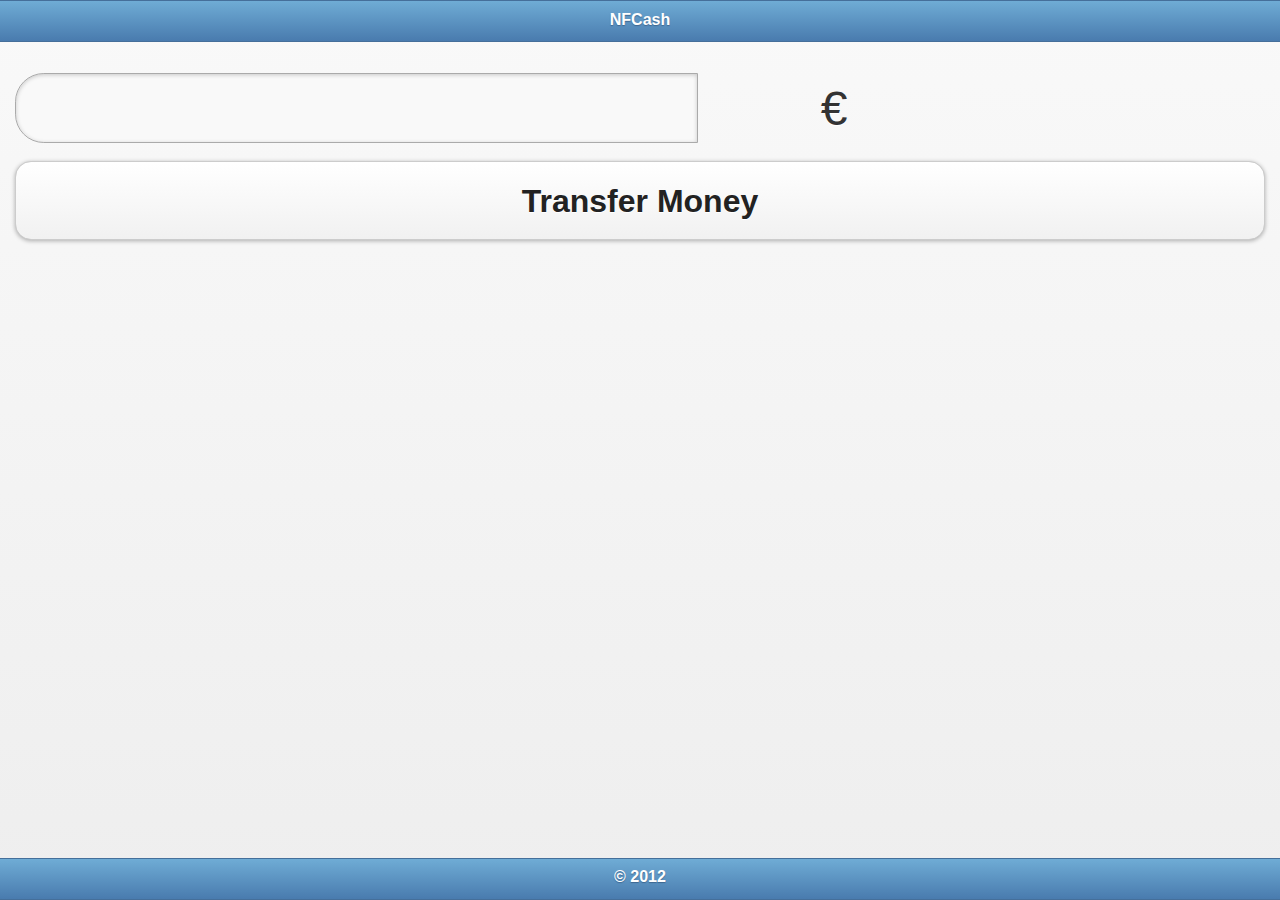
==== app/assets/www/index.html @ fad8f75c "styling for transfer screen" ====
<!DOCTYPE HTML>
<html>
    <head>
        <meta http-equiv="Content-Type" content="text/html; charset=UTF-8" />
        <meta name="format-detection" content="telephone=no" />
        <meta name="viewport" content="user-scalable=no, initial-scale=1, maximum-scale=1, minimum-scale=1, width=device-width, height=device-height, target-densitydpi=device-dpi" />
        <link rel="stylesheet" type="text/css" href="css/jquery.mobile-1.2.0.min.css" />
        <link rel="stylesheet" type="text/css" href="css/style.css" />
        <title>NFCash</title>
    </head>
    <body>
        <div data-role="page" id="transfer">
            <div data-theme="b" data-role="header">
                <h3>
                    NFCash
                </h3>
            </div>
            <div data-role="content">
                <div data-role="fieldcontain">
                    <fieldset data-role="controlgroup">
                        <label for="amount">€
                        </label>
                        <input name="amount" id="amount" placeholder="" value="" type="number" />
                    </fieldset>
                </div>
                <input type="submit" id="submit" value="Transfer Money" />
            </div>
            <div data-theme="b" data-role="footer" data-position="fixed">
                <h3>
                    © 2012
                </h3>
            </div>
        </div>
        <div data-role="page" id="settings">
            <div data-theme="b" data-role="header">
                <h3>
                    Settings
                </h3>
            </div>
            <div data-role="content">
                not implemented yet
            </div>
        </div>
        <script type="text/javascript" src="cordova-2.1.0.js"></script>
        <script type="text/javascript" src="js/libs/jquery-1.8.2.min.js"></script>
        <script type="text/javascript" src="js/libs/jquery.mobile-1.2.0.min.js"></script>
        <script type="text/javascript" src="js/libs/can.jquery-1.0.7.js"></script>
        <script type="text/javascript" src="js/transfer.js"></script>
        <script type="text/javascript" src="js/settings.js"></script>
        <script type="text/javascript" src="js/index.js"></script>
        <script type="text/javascript">
            app.initialize();
            jQuery(document).ready(function($){
                // for debugging in desktop browser:
                if(!window.device){
                    app.onDeviceReady();
                }
            })
        </script>
    </body>
</html>
---- app/assets/www/css/style.css ----
#transfer label[for=amount] {
  float: right;
  font-size: 48px;
  vertical-align: middle;
  line-height: 72px;
  margin-bottom: 0;
  width: 28%;
  text-align: center;
}

#transfer #amount {
  font-size: 48px;
  width: 70%;
  text-align: right;
  padding: 0px;
  padding-right: 5%;
  border-top-right-radius: 0px;
  border-bottom-right-radius: 0px;
}

#transfer .ui-submit span {
  font-size: 32px;
}
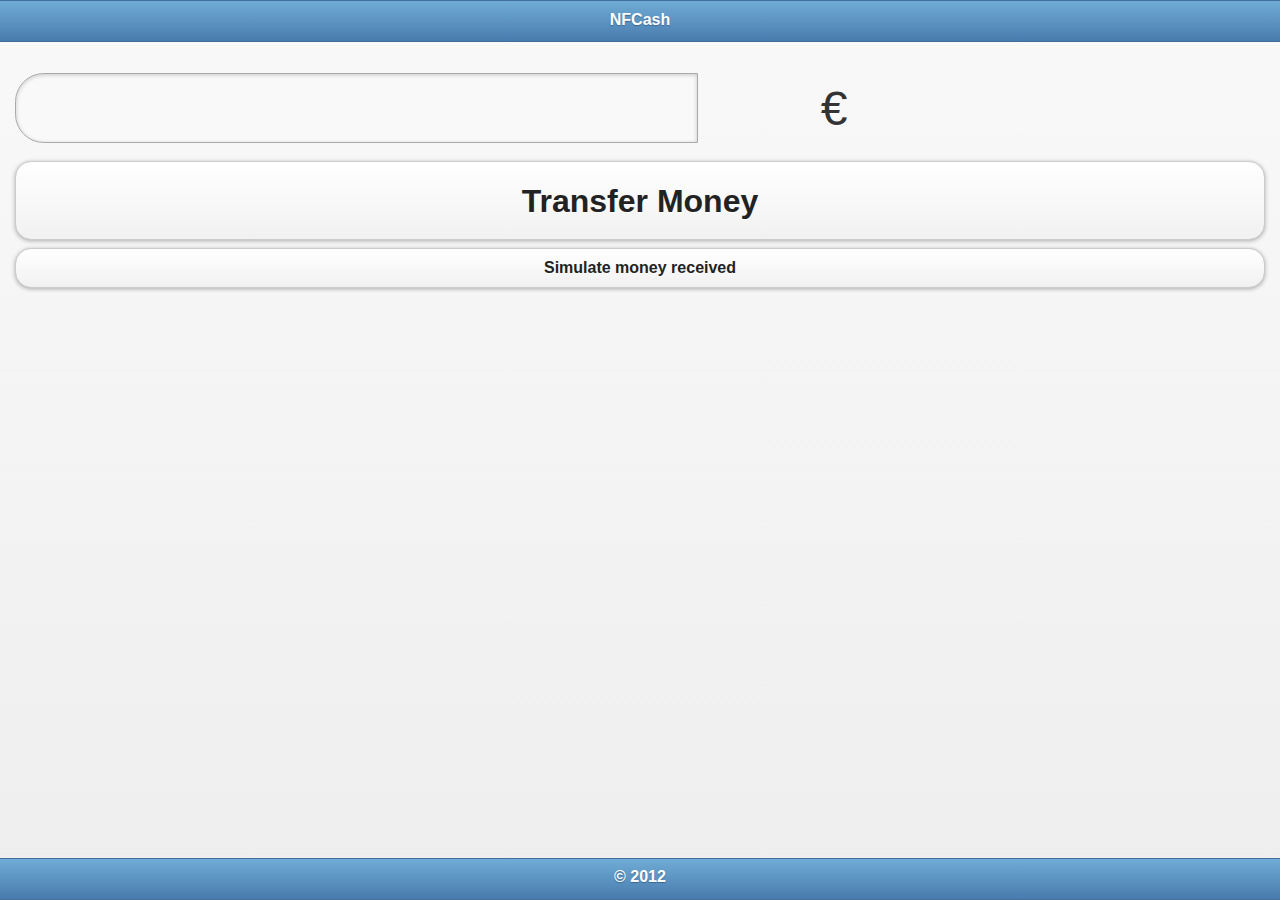
==== commit 7270a745: "add test settings for beeone, button to initiate transfer" ====
--- a/app/assets/www/index.html
+++ b/app/assets/www/index.html
@@ -24,6 +24,8 @@
                     </fieldset>
                 </div>
                 <input type="submit" id="submit" value="Transfer Money" />
+
+                <input type="button" id="received" value="Simulate money received" />
             </div>
             <div data-theme="b" data-role="footer" data-position="fixed">
                 <h3>
@@ -45,6 +47,7 @@
         <script type="text/javascript" src="js/libs/jquery-1.8.2.min.js"></script>
         <script type="text/javascript" src="js/libs/jquery.mobile-1.2.0.min.js"></script>
         <script type="text/javascript" src="js/libs/can.jquery-1.0.7.js"></script>
+        <script type="text/javascript" src="js/models/beeone.js"></script>
         <script type="text/javascript" src="js/transfer.js"></script>
         <script type="text/javascript" src="js/settings.js"></script>
         <script type="text/javascript" src="js/index.js"></script>
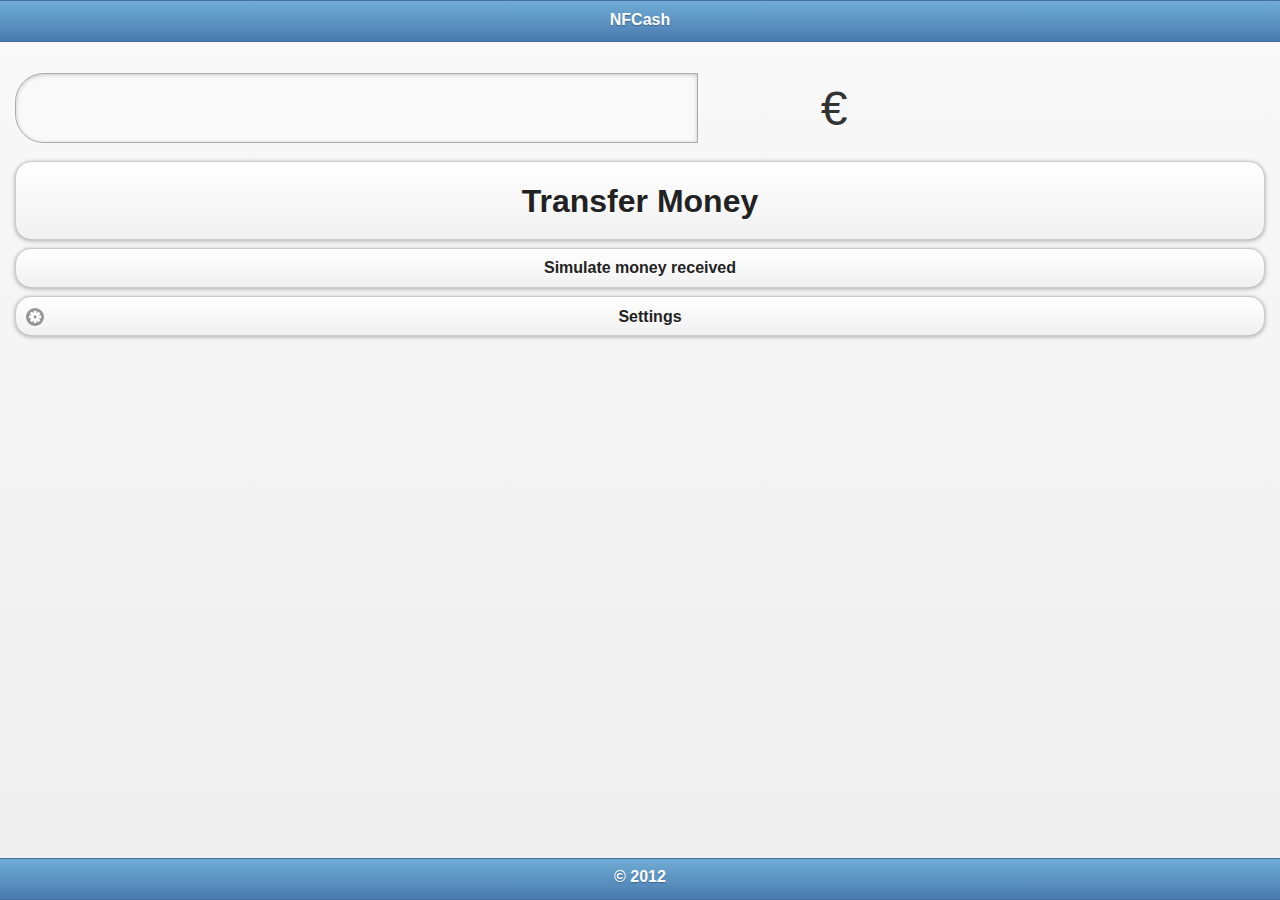
==== commit f1198352: "implement settings dialogue" ====
--- a/app/assets/www/index.html
+++ b/app/assets/www/index.html
@@ -26,21 +26,12 @@
                 <input type="submit" id="submit" value="Transfer Money" />
 
                 <input type="button" id="received" value="Simulate money received" />
+                <input type="button" id="settings-open" data-icon="gear" value="Settings" />
             </div>
             <div data-theme="b" data-role="footer" data-position="fixed">
                 <h3>
                     © 2012
                 </h3>
-            </div>
-        </div>
-        <div data-role="page" id="settings">
-            <div data-theme="b" data-role="header">
-                <h3>
-                    Settings
-                </h3>
-            </div>
-            <div data-role="content">
-                not implemented yet
             </div>
         </div>
         <script type="text/javascript" src="cordova-2.1.0.js"></script>
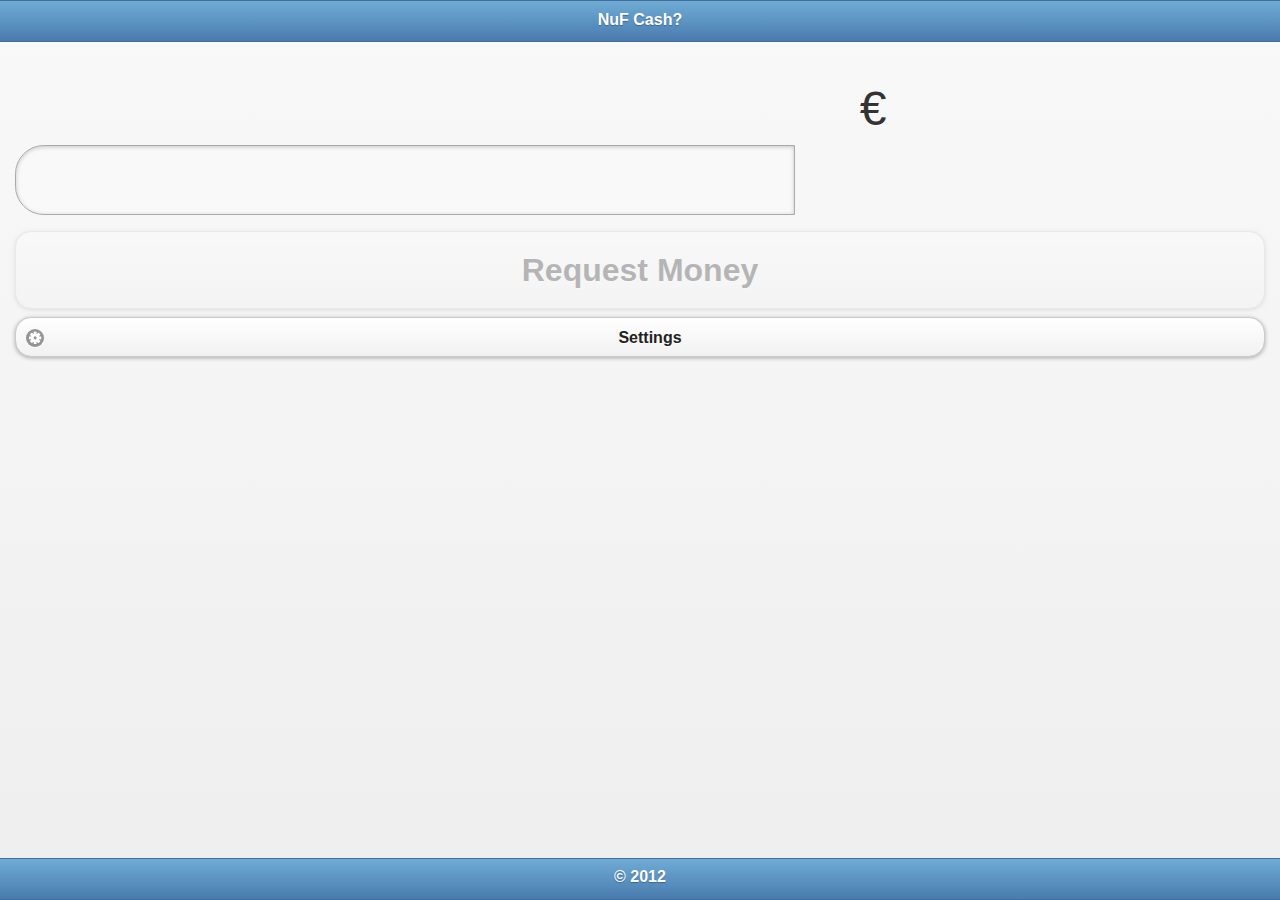
==== commit 513c8f6c: "More whistles here and there" ====
--- a/app/assets/www/index.html
+++ b/app/assets/www/index.html
@@ -3,7 +3,7 @@
     <head>
         <meta http-equiv="Content-Type" content="text/html; charset=UTF-8" />
         <meta name="format-detection" content="telephone=no" />
-        <meta name="viewport" content="user-scalable=no, initial-scale=1, maximum-scale=1, minimum-scale=1, width=device-width, height=device-height, target-densitydpi=device-dpi" />
+        <meta name="viewport" content="user-scalable=no, initial-scale=1, maximum-scale=2, minimum-scale=1, width=device-width, height=device-height" />
         <link rel="stylesheet" type="text/css" href="css/jquery.mobile-1.2.0.min.css" />
         <link rel="stylesheet" type="text/css" href="css/style.css" />
         <title>NFCash</title>
@@ -12,7 +12,7 @@
         <div data-role="page" id="transfer">
             <div data-theme="b" data-role="header">
                 <h3>
-                    NFCash
+                    NuF Cash?
                 </h3>
             </div>
             <div data-role="content">
@@ -23,9 +23,9 @@
                         <input name="amount" id="amount" placeholder="" value="" type="number" />
                     </fieldset>
                 </div>
-                <input type="submit" id="submit" value="Transfer Money" />
+                <input type="submit" id="submit" value="Request Money" />
 
-                <input type="button" id="received" value="Simulate money received" />
+                <!-- input type="button" id="received" value="Simulate money received" / -->
                 <input type="button" id="settings-open" data-icon="gear" value="Settings" />
             </div>
             <div data-theme="b" data-role="footer" data-position="fixed">
@@ -35,6 +35,7 @@
             </div>
         </div>
         <script type="text/javascript" src="cordova-2.1.0.js"></script>
+        <script type="text/javascript" src="phonegap-nfc-0.4.1.js"></script>
         <script type="text/javascript" src="js/libs/jquery-1.8.2.min.js"></script>
         <script type="text/javascript" src="js/libs/jquery.mobile-1.2.0.min.js"></script>
         <script type="text/javascript" src="js/libs/can.jquery-1.0.7.js"></script>
--- a/app/assets/www/css/style.css
+++ b/app/assets/www/css/style.css
@@ -4,13 +4,13 @@
   vertical-align: middle;
   line-height: 72px;
   margin-bottom: 0;
-  width: 28%;
+  width: 20%;
   text-align: center;
 }
 
 #transfer #amount {
   font-size: 48px;
-  width: 70%;
+  width: 80%;
   text-align: right;
   padding: 0px;
   padding-right: 5%;
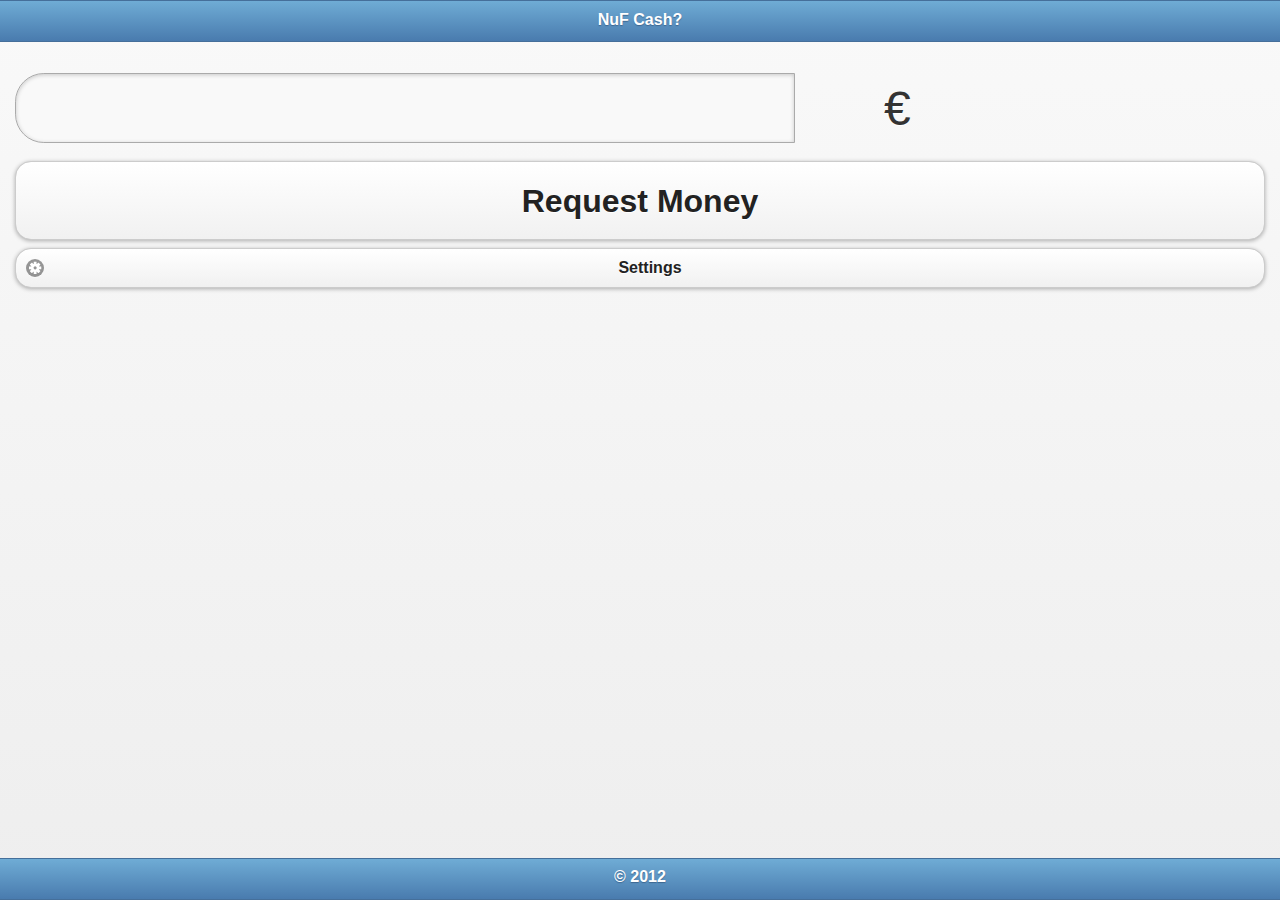
==== commit 27624f53: "Some changes that I don't remember." ====
--- a/app/assets/www/index.html
+++ b/app/assets/www/index.html
@@ -6,6 +6,16 @@
         <meta name="viewport" content="user-scalable=no, initial-scale=1, maximum-scale=2, minimum-scale=1, width=device-width, height=device-height" />
         <link rel="stylesheet" type="text/css" href="css/jquery.mobile-1.2.0.min.css" />
         <link rel="stylesheet" type="text/css" href="css/style.css" />
+        <script type="text/javascript" src="cordova-2.1.0.js"></script>
+        <script type="text/javascript" src="phonegap-nfc-0.4.1.js"></script>
+        <script type="text/javascript" src="js/libs/jquery-1.8.2.min.js"></script>
+        <script type="text/javascript" src="js/libs/jquery.mobile-1.2.0.min.js"></script>
+        <script type="text/javascript" src="js/libs/can.jquery-1.0.7.js"></script>
+        <script type="text/javascript" src="js/models/beeone.js"></script>
+        <script type="text/javascript" src="js/transfer.js"></script>
+        <script type="text/javascript" src="js/settings.js"></script>
+        <script type="text/javascript" src="js/payment.js"></script>
+        <script type="text/javascript" src="js/index.js"></script>
         <title>NFCash</title>
     </head>
     <body>
@@ -24,8 +34,6 @@
                     </fieldset>
                 </div>
                 <input type="submit" id="submit" value="Request Money" />
-
-                <!-- input type="button" id="received" value="Simulate money received" / -->
                 <input type="button" id="settings-open" data-icon="gear" value="Settings" />
             </div>
             <div data-theme="b" data-role="footer" data-position="fixed">
@@ -34,23 +42,14 @@
                 </h3>
             </div>
         </div>
-        <script type="text/javascript" src="cordova-2.1.0.js"></script>
-        <script type="text/javascript" src="phonegap-nfc-0.4.1.js"></script>
-        <script type="text/javascript" src="js/libs/jquery-1.8.2.min.js"></script>
-        <script type="text/javascript" src="js/libs/jquery.mobile-1.2.0.min.js"></script>
-        <script type="text/javascript" src="js/libs/can.jquery-1.0.7.js"></script>
-        <script type="text/javascript" src="js/models/beeone.js"></script>
-        <script type="text/javascript" src="js/transfer.js"></script>
-        <script type="text/javascript" src="js/settings.js"></script>
-        <script type="text/javascript" src="js/index.js"></script>
         <script type="text/javascript">
             app.initialize();
-            jQuery(document).ready(function($){
-                // for debugging in desktop browser:
-                if(!window.device){
-                    app.onDeviceReady();
-                }
-            })
+            <!--jQuery(document).ready(function($){-->
+                <!--// for debugging in desktop browser:-->
+                <!--if(!window.device){-->
+                    <!--app.onDeviceReady();-->
+                <!--}-->
+            <!--})-->
         </script>
     </body>
 </html>
--- a/app/assets/www/css/style.css
+++ b/app/assets/www/css/style.css
@@ -4,7 +4,7 @@
   vertical-align: middle;
   line-height: 72px;
   margin-bottom: 0;
-  width: 20%;
+  width: 15%;
   text-align: center;
 }
 
@@ -20,4 +20,9 @@
 
 #transfer .ui-submit span {
   font-size: 32px;
+}
+
+#payment #header {
+  text-align: center;
+  font-size: 48px;
 }